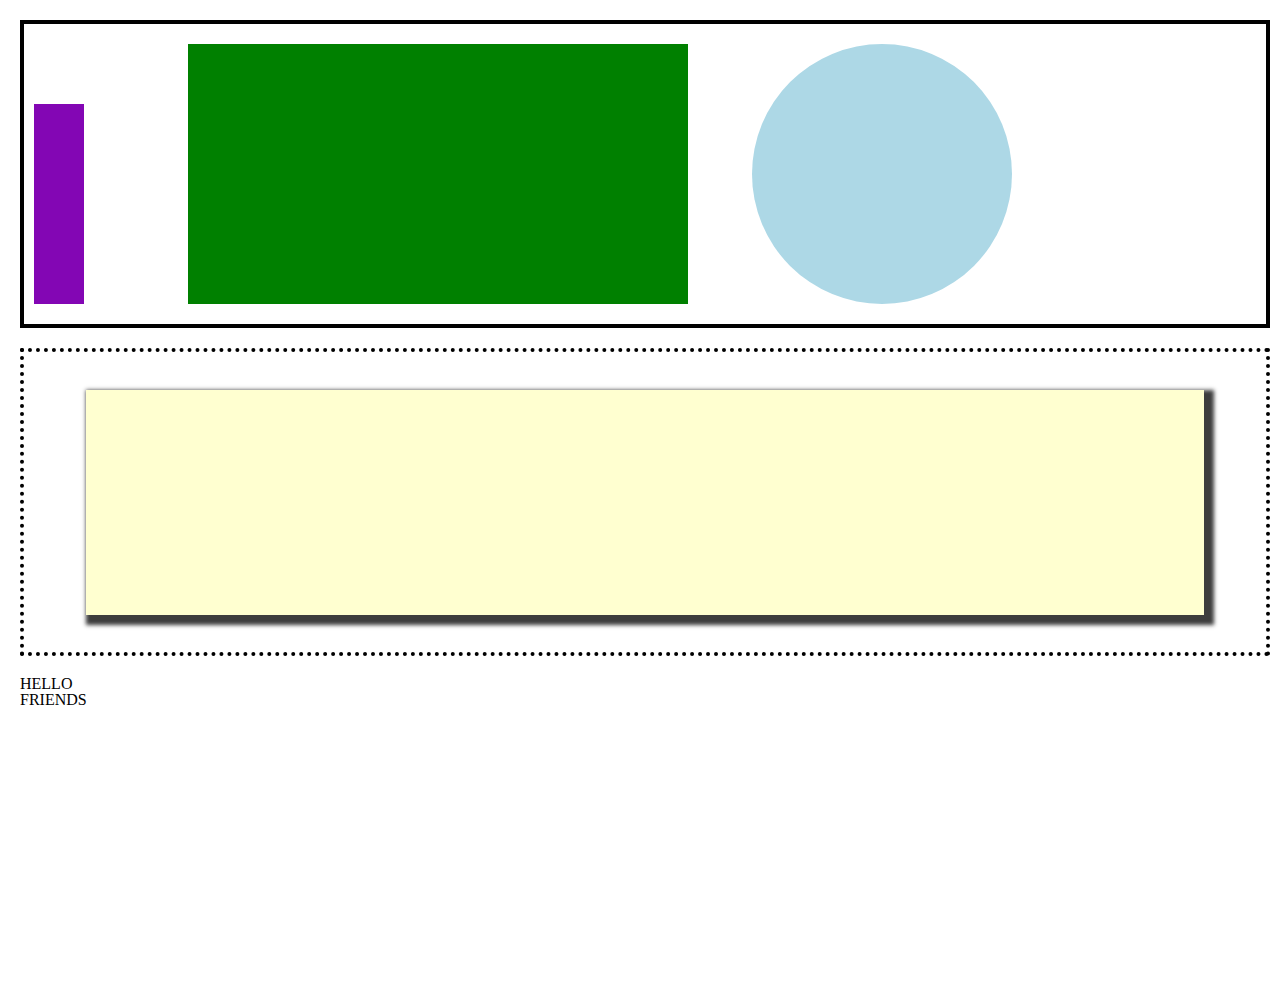
==== drill-2/index.html @ 52887e97 "drill 2 fist commit" ====
<!DOCTYPE html>
<html lang="en">
<head>
    <meta charset="UTF-8">
    <meta http-equiv="X-UA-Compatible" content="IE=edge">
    <meta name="viewport" content="width=device-width, initial-scale=1.0">
    <title>Document</title>
    <link rel="stylesheet" href="reset.css">
    <link rel="stylesheet" href="index.css">
</head>
<body>

    <section id="section-1">
        <div class="purplebox"></div>
        <div class="greenbox"></div>
        <div class="bluecircle"></div>
    </section>

    <section id="section-2">
        <div class="yellowbox"></div>
    </section>
    <section id="section-3">
        <div class="hellobox">
            <p>HELLO</p>
            <p>FRIENDS</p>
        </div>
    </section>

    
</body>
</html>
---- drill-2/index.css ----
#section-1{
    height: 300px;
    width: 97%;
    border: 4px solid black;
    margin: 20px;
  
}

.purplebox{
    height: 200px;
    width: 50px;
    background-color: rgb(131, 6, 180);
    margin-left: 10px;
    margin-top: 80px;
    display: inline-block;
    

}

.greenbox{
    height: 260px;
    width: 500px;
    background-color: green;
    display: inline-block;
    margin-left: 100px;

}
.bluecircle{
    height: 260px;
    width: 260px;
    background-color: lightblue;
    border-radius: 50%;
    display: inline-block;
    margin-left: 60px;
}


#section-2{
    height: 300px;
    width: 97%;
    border: 4px dotted black;
    margin: 20px;
    display: flex;
    justify-content: center;
    align-items: center;
}

.yellowbox{
    height: 75%;
    width: 90%;
    background-color:rgb(255, 255, 208);
    box-shadow: 5px 5px 4px 5px rgba(40, 40, 40, 0.9);

}

#section-3{
    height: 300px;
    width: 97%;
    margin: 20px;
    
}
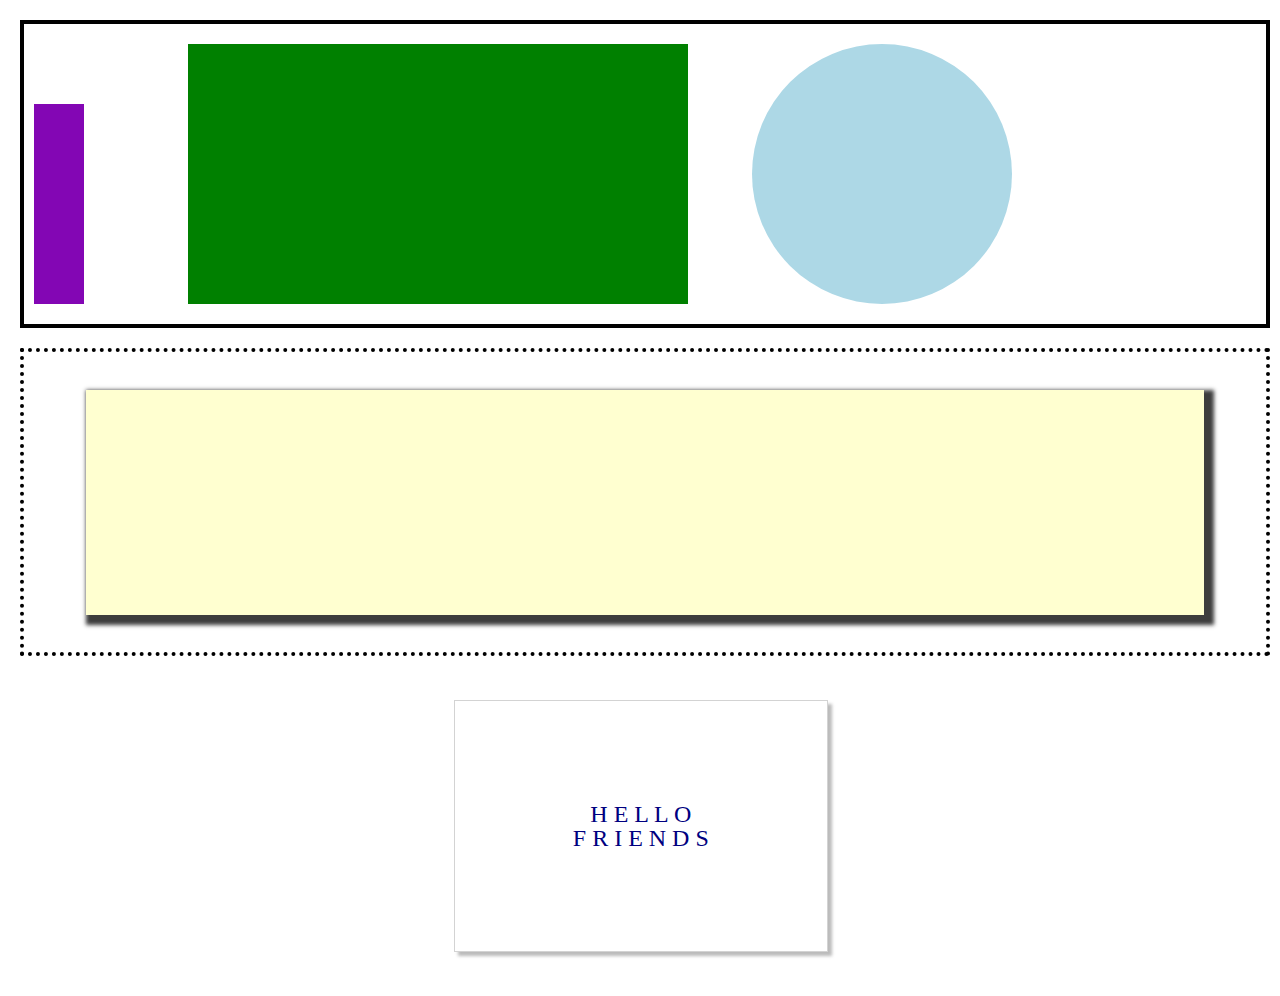
==== commit ac01b33a: "drill 2 complete" ====
--- a/drill-2/index.html
+++ b/drill-2/index.html
@@ -21,8 +21,10 @@
     </section>
     <section id="section-3">
         <div class="hellobox">
-            <p>HELLO</p>
-            <p>FRIENDS</p>
+            <div id="text-container">
+                <p class="text">H E L L O</p>
+                <p class="text">F R I E N D S</p>
+            </div>
         </div>
     </section>
 
--- a/drill-2/index.css
+++ b/drill-2/index.css
@@ -57,5 +57,27 @@
     height: 300px;
     width: 97%;
     margin: 20px;
+    display: flex;
+    justify-content: center;
+    align-items: center;
+    /* border: 2px solid black; */
     
+}
+
+.hellobox{
+    border: 1px solid lightgray;
+    height: 250px;
+    width: 30%;
+    box-shadow: 4px 4px 3px 0px rgba(168,168,168,0.78);
+    display: flex;
+    align-items: center;
+    justify-content: center;
+}
+
+
+.text{
+    font-size: x-large;
+    color: navy;
+    display: flex;
+    justify-content: center;
 }